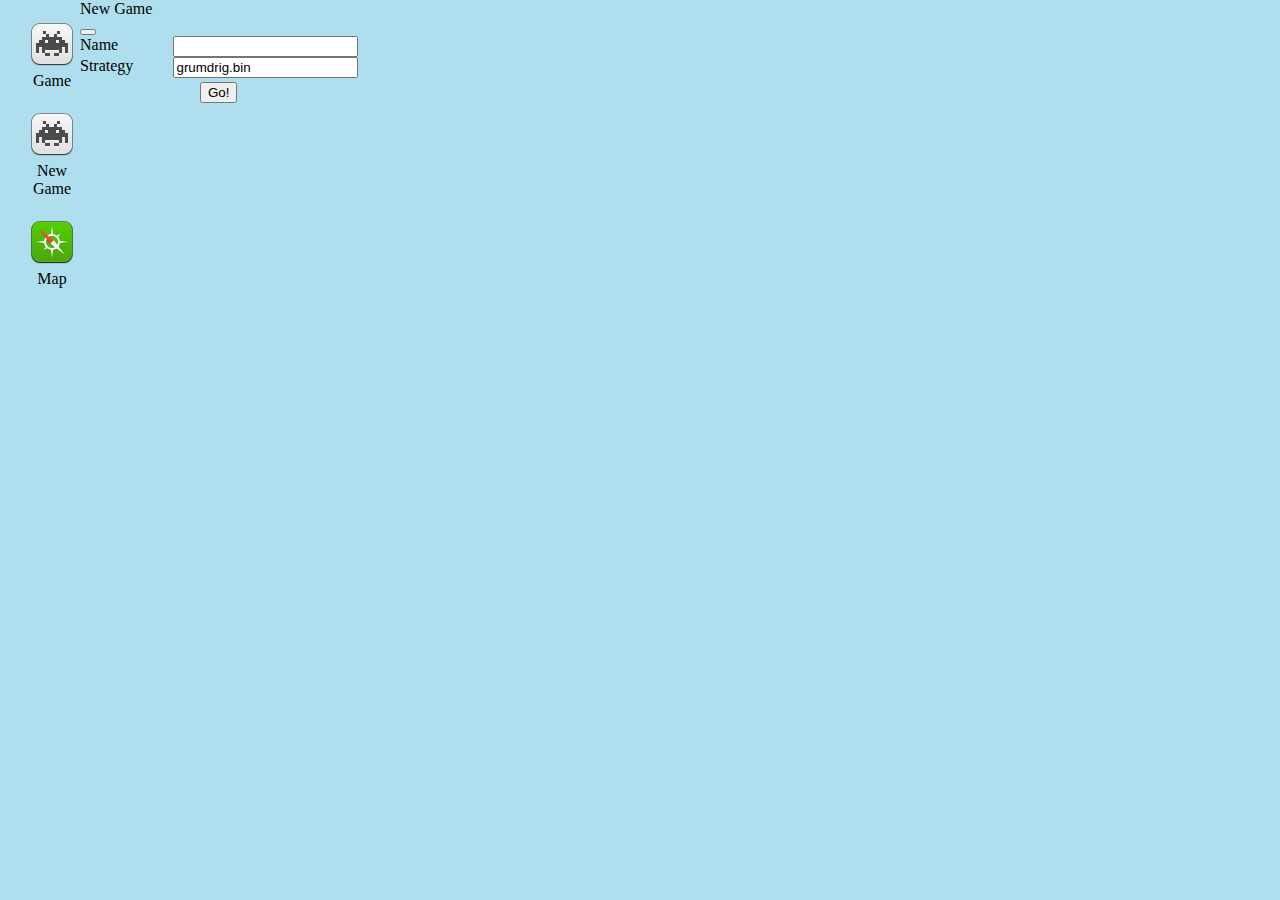
==== bompton.html @ aebd7d43 "Produce packages and intermediates with compiler" ====
<!doctype html>
<html>
<head>
<meta charset="utf-8"/>
<title>PQ Slog: Bompton Island</title>
<link rel="icon" type="image/svg+xml" href='data:image/svg+xml,<svg xmlns="http://www.w3.org/2000/svg" viewBox="0 0 512 512" style="height: 512px; width: 512px;"><path d="M0 0h512v512H0z" fill="black" fill-opacity="1"></path><g class="" transform="translate(0,0)" style=""><path d="M19.75 14.438c59.538 112.29 142.51 202.35 232.28 292.718l3.626 3.75.063-.062c21.827 21.93 44.04 43.923 66.405 66.25-18.856 14.813-38.974 28.2-59.938 40.312l28.532 28.53 68.717-68.717c42.337 27.636 76.286 63.646 104.094 105.81l28.064-28.06c-42.47-27.493-79.74-60.206-106.03-103.876l68.936-68.938-28.53-28.53c-11.115 21.853-24.413 42.015-39.47 60.593-43.852-43.8-86.462-85.842-130.125-125.47-.224-.203-.432-.422-.656-.625C183.624 122.75 108.515 63.91 19.75 14.437zm471.875 0c-83.038 46.28-154.122 100.78-221.97 161.156l22.814 21.562 56.81-56.812 13.22 13.187-56.438 56.44 24.594 23.186c61.802-66.92 117.6-136.92 160.97-218.72zm-329.53 125.906l200.56 200.53c-4.36 4.443-8.84 8.793-13.405 13.032L148.875 153.53l13.22-13.186zm-76.69 113.28l-28.5 28.532 68.907 68.906c-26.29 43.673-63.53 76.414-106 103.907l28.063 28.06c27.807-42.164 61.758-78.174 104.094-105.81l68.718 68.717 28.53-28.53c-20.962-12.113-41.08-25.5-59.937-40.313 17.865-17.83 35.61-35.433 53.157-52.97l-24.843-25.655-55.47 55.467c-4.565-4.238-9.014-8.62-13.374-13.062l55.844-55.844-24.53-25.374c-18.28 17.856-36.602 36.06-55.158 54.594-15.068-18.587-28.38-38.758-39.5-60.625z" fill="white" fill-opacity="1"></path></g></svg>' />
<link rel=stylesheet href="node_modules/xp.css/dist/XP.css">
<link rel=stylesheet href="os.css">
<script src="vm.js"></script>
<script src="os.js"></script>
<script src="bompton.js"></script>
<style>
#newstuff {
	display: grid;
	grid-template-columns: 1fr 2fr;
}
#sold {
	grid-column: 1/3;
	text-align: center;
	margin-top: 4px;
}
</style>
</head>
<body>

<div class=window hidden id=game-window>
	<div class="title-bar">
		<div class="title-bar-text">Loading...</div>
		<div class="title-bar-controls">
			<button aria-label="Close" class=close></button>
		</div>
	</div>

	<div class=window-body></div>
</div>

<div class=window id=newgame-window>
	<div class="title-bar">
		<div class="title-bar-text">New Game</div>
		<div class="title-bar-controls">
			<button aria-label="Close" class=close></button>
		</div>
	</div>
	<div class=window-body>
		<div id=newstuff>
			<label for=name>Name</label><input type=text id=name></input>
			<label for=orders>Strategy</label>
				<input type=text id=orders value='grumdrig.bin'></input>
			<div id=sold><button onclick="sold()">Go!</button></div>
		</div>
	</div>
</div>

<div class=window hidden id=map-window>
	<div class="title-bar">
		<div class="title-bar-text">Map</div>
		<div class="title-bar-controls">
			<button aria-label="Close" class=close></button>
		</div>
	</div>

	<div class="window-body">
		<img src=bompton_map.png width=800px></img>
	</div>
</div>



<div class=icon data-for=game-window>
	<img src=game.png>
	<div>Game</div>
</div>

<div class=icon data-for=newgame-window>
	<img src=game.png>
	<div>New Game</div>
</div>

<div class=icon data-for=map-window>
	<img src=map.png>
	<div>Map</div>
</div>

<script>

let vm;

window.addEventListener('load', e => {
	let game = Bompton;
	$("#game-window .title-bar-text").innerHTML = game.title;
	$("#game-window .window-body").innerHTML = game.windowContent;

	prepOS();

	show('#newgame-window');
	hide('#game-window');
});

function sold() {
	hide('#newgame-window');

	loadBinary($('#orders').value, program => {
		vm = new VirtualMachine(program, Bompton);
		play();
	});
}


function play() {
	show($id('game-window'));
	bringToFront($id('game-window'));
	// vm.running = true;
	Bompton.playmation(vm);
}



</script>
---- os.css ----
.window { cursor: default }

body {
	width: 100%;
	height: 100%;
	padding: 0;
	margin: 0;
	background-color: #afdeee;
}

.button > br {
	content: "";
	margin: -1px;
	display: block;
}


div.icon {
	width: 64px;
	text-align: center;
	margin: 20px;
}
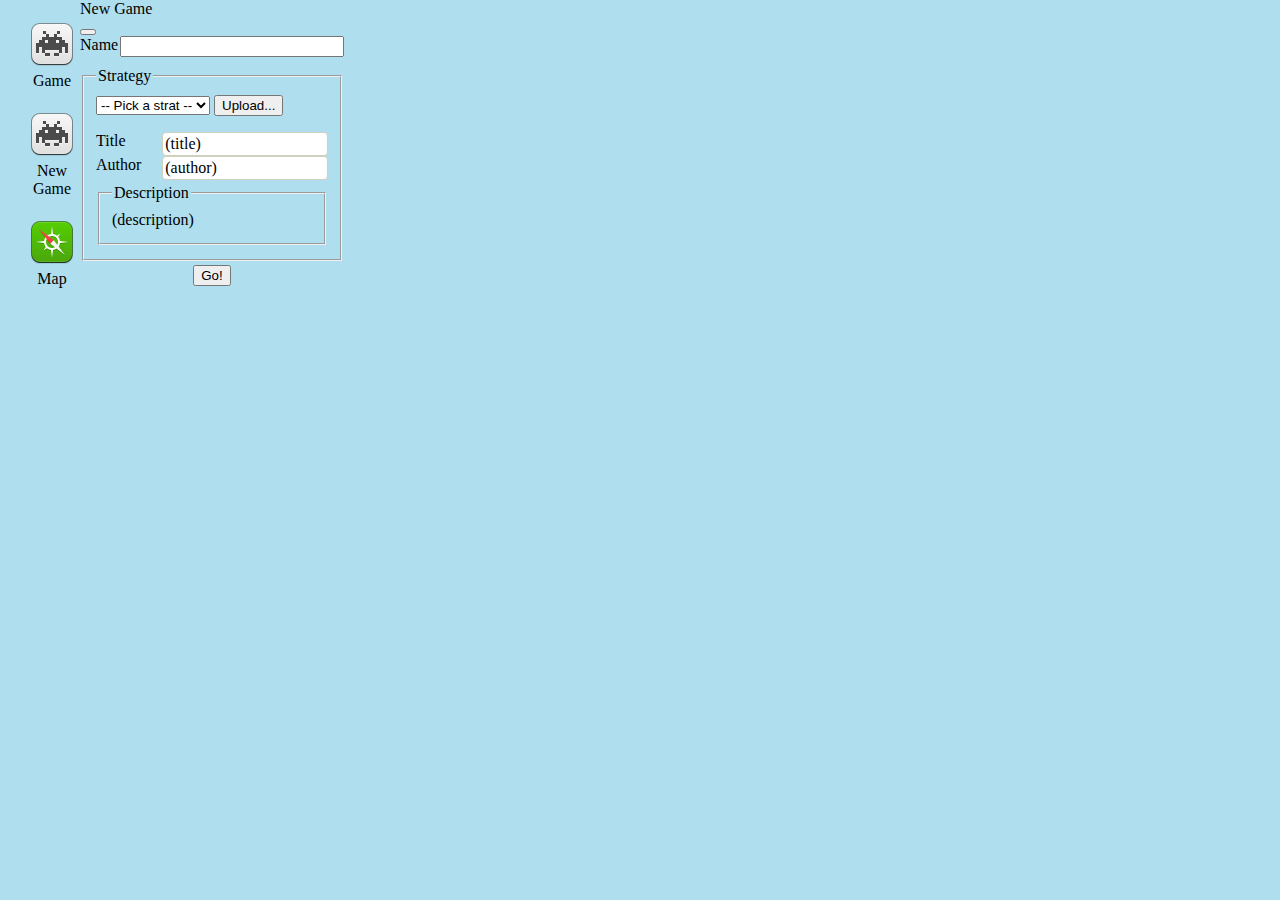
==== commit 176785a5: "Somewhat of a new game dialog" ====
--- a/bompton.html
+++ b/bompton.html
@@ -11,13 +11,31 @@
 <script src="bompton.js"></script>
 <style>
 #newstuff {
+	min-width: 240px;
 	display: grid;
-	grid-template-columns: 1fr 2fr;
+	grid-template-columns: 40px 1fr;
+}
+#newstuff > fieldset {
+	grid-column: 1/3;
+	background-color: transparent;
+}
+#strat-author, #strat-title {
+	background: white;
+	padding: 2px;
+	border: solid 1px rgb(208,208,191);
+	border-radius: 4px;
+}
+#strat-desc {
+	width: 200px;
 }
 #sold {
 	grid-column: 1/3;
 	text-align: center;
 	margin-top: 4px;
+}
+fieldset > .field-row {
+	margin-top: 4px;
+	margin-bottom: 4px;
 }
 </style>
 </head>
@@ -44,8 +62,28 @@
 	<div class=window-body>
 		<div id=newstuff>
 			<label for=name>Name</label><input type=text id=name></input>
-			<label for=orders>Strategy</label>
-				<input type=text id=orders value='grumdrig.bin'></input>
+			<fieldset style="margin-top:10px">
+				<legend>Strategy</legend>
+				<div class=field-row>
+					<select name=strat id=strat>
+						<option selected>-- Pick a strat --</option>
+						<option value='grumdrig.bin'>Grumdrig</option>
+						<option><i>[ Upload... ]</i></option>
+					</select>
+					<button onclick="document.getElementById('chooser').classList.add('field-row')">Upload...</button>
+				</div>
+				<div id=chooser hidden class=XXfield-row>
+					<input type="file" name="client-file" id="get-files" accept=".strat" />
+				</div>
+				<div class=field-row style="margin-top:16px;display:grid;grid-template-columns:2fr 5fr">
+					<label for=strat-title>Title</label><div id=strat-title>(title)</div>
+					<label for=strat-author style=margin-left:0>Author</label><div id=strat-author>(author)</div>
+				</div>
+				<fieldset class=field-row style="grid-column:1/3">
+						<legend>Description</legend>
+						<div class=field-row id=strat-desc>(description)</div>
+				</fieldset>
+			</fieldset>
 			<div id=sold><button onclick="sold()">Go!</button></div>
 		</div>
 	</div>
@@ -85,6 +123,9 @@
 
 let vm;
 
+
+//hide("#chooser");
+
 window.addEventListener('load', e => {
 	let game = Bompton;
 	$("#game-window .title-bar-text").innerHTML = game.title;
@@ -94,15 +135,32 @@
 
 	show('#newgame-window');
 	hide('#game-window');
+
+	$("input[type=file]").addEventListener('change', upload);
 });
+
+let PACKAGE;
+
+function upload(e) {
+	let f = e.target.files[0];
+	if (f) loadPackage(f.name, package => {
+		PACKAGE = package;
+		$("#strat-title").innerText = package.title || '(untitled)';
+		$("#strat-author").innerText = package.author || '(anonymous)';
+		$("#strat-desc").innerText = package.description || '(no description)';
+	});
+}
 
 function sold() {
 	hide('#newgame-window');
 
-	loadBinary($('#orders').value, program => {
-		vm = new VirtualMachine(program, Bompton);
-		play();
-	});
+	// loadBinary($('#orders').value, program => {
+	// 	vm = new VirtualMachine(program, Bompton);
+	// 	play();
+	// });
+	vm = new VirtualMachine(PACKAGE.binary, Bompton);
+	play();
+
 }
 
 
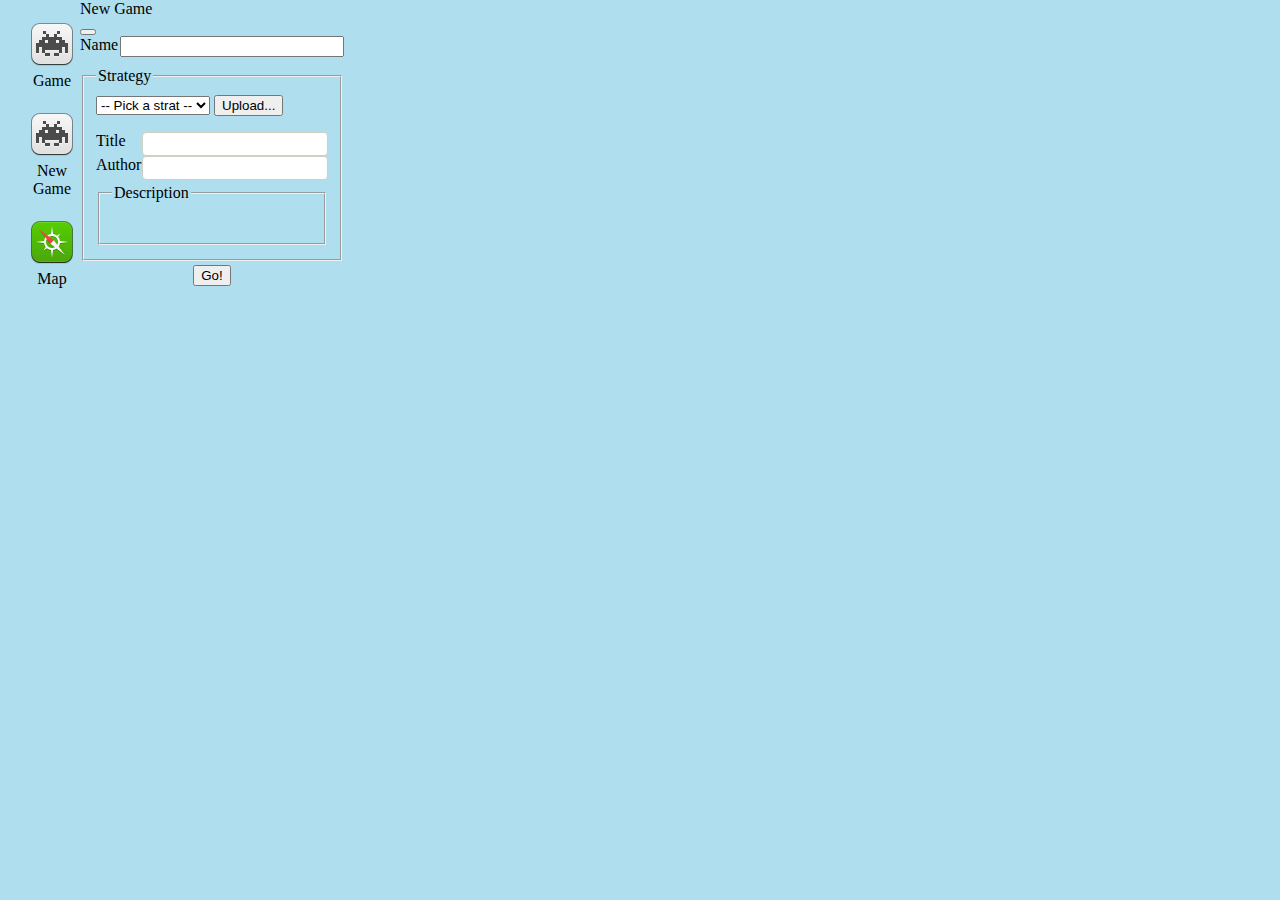
==== commit 6975f03e: "remove placeholders" ====
--- a/bompton.html
+++ b/bompton.html
@@ -75,13 +75,13 @@
 				<div id=chooser hidden class=XXfield-row>
 					<input type="file" name="client-file" id="get-files" accept=".strat" />
 				</div>
-				<div class=field-row style="margin-top:16px;display:grid;grid-template-columns:2fr 5fr">
-					<label for=strat-title>Title</label><div id=strat-title>(title)</div>
-					<label for=strat-author style=margin-left:0>Author</label><div id=strat-author>(author)</div>
+				<div class=field-row style="margin-top:16px;display:grid;grid-template-columns:1fr 4fr">
+					<label for=strat-title>Title</label><div id=strat-title>&nbsp;</div>
+					<label for=strat-author style=margin-left:0>Author</label><div id=strat-author>&nbsp;</div>
 				</div>
 				<fieldset class=field-row style="grid-column:1/3">
 						<legend>Description</legend>
-						<div class=field-row id=strat-desc>(description)</div>
+						<div class=field-row id=strat-desc>&nbsp;</div>
 				</fieldset>
 			</fieldset>
 			<div id=sold><button onclick="sold()">Go!</button></div>
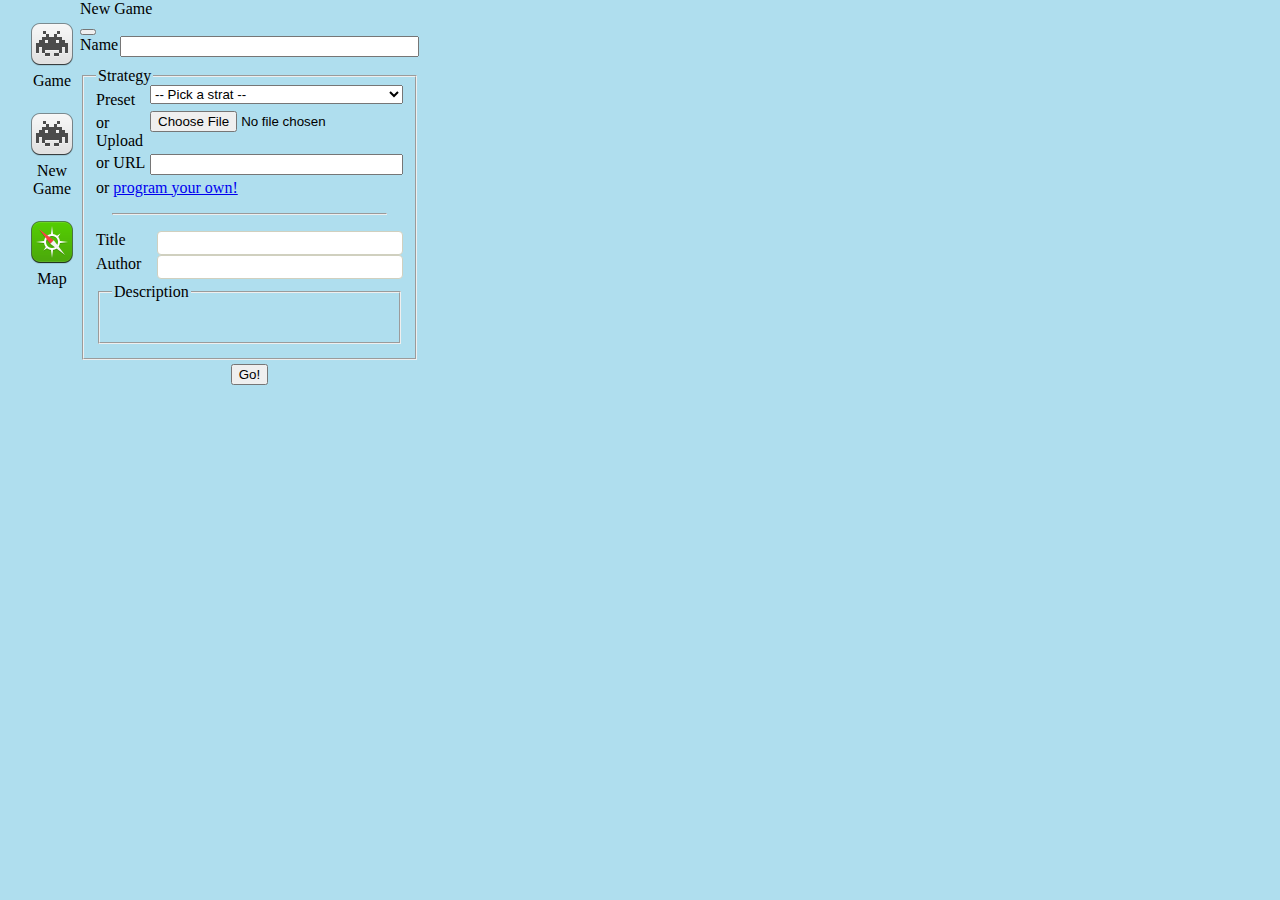
==== commit b5f95eaa: "Some different layout" ====
--- a/bompton.html
+++ b/bompton.html
@@ -37,6 +37,15 @@
 	margin-top: 4px;
 	margin-bottom: 4px;
 }
+#strat {
+	margin-bottom: 6px;
+	margin-top: -6px;
+}
+#file {
+	margin-bottom: 3px;
+	margin-top: -3px;
+}
+hr { margin: 16px }
 </style>
 </head>
 <body>
@@ -64,18 +73,19 @@
 			<label for=name>Name</label><input type=text id=name></input>
 			<fieldset style="margin-top:10px">
 				<legend>Strategy</legend>
-				<div class=field-row>
+				<div style="display:grid;grid-template-columns:50px 1fr;gap:4px">
+					<div>Preset</div>
 					<select name=strat id=strat>
 						<option selected>-- Pick a strat --</option>
 						<option value='grumdrig.bin'>Grumdrig</option>
-						<option><i>[ Upload... ]</i></option>
 					</select>
-					<button onclick="document.getElementById('chooser').classList.add('field-row')">Upload...</button>
+					<div>or Upload</div>
+					  <input type="file" name="client-file" id="file" accept=".strat" />
+					<div>or URL</div><input type=url id=url></input>
+					<div style="grid-column:1/3">or <a href=index.html>program your own!</a></div>
 				</div>
-				<div id=chooser hidden class=XXfield-row>
-					<input type="file" name="client-file" id="get-files" accept=".strat" />
-				</div>
-				<div class=field-row style="margin-top:16px;display:grid;grid-template-columns:1fr 4fr">
+				<hr/>
+				<div class=field-row style="display:grid;grid-template-columns:1fr 4fr;">
 					<label for=strat-title>Title</label><div id=strat-title>&nbsp;</div>
 					<label for=strat-author style=margin-left:0>Author</label><div id=strat-author>&nbsp;</div>
 				</div>
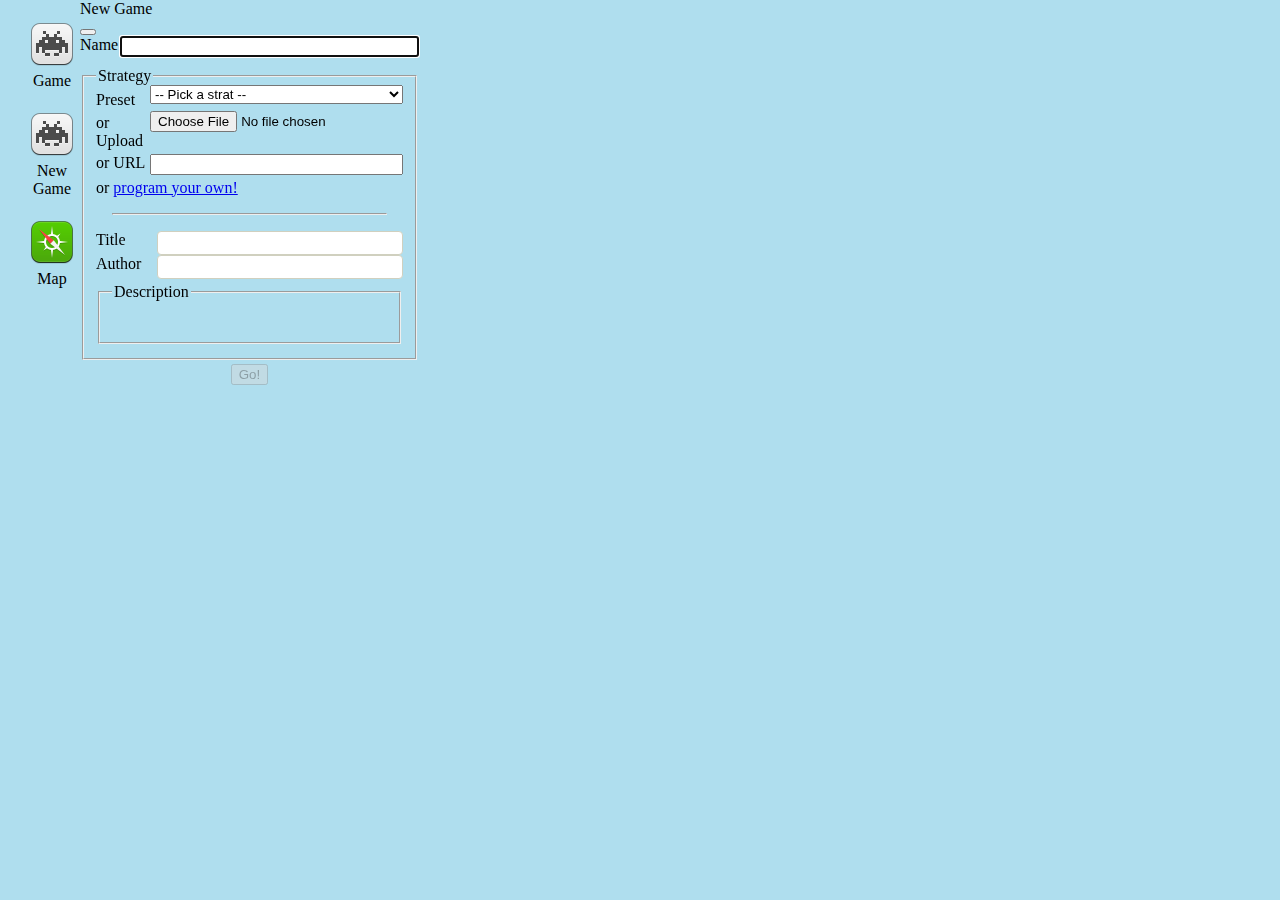
==== commit c6978d3c: "get rid of set name, do it from start game" ====
--- a/bompton.html
+++ b/bompton.html
@@ -70,7 +70,7 @@
 	</div>
 	<div class=window-body>
 		<div id=newstuff>
-			<label for=name>Name</label><input type=text id=name></input>
+			<label for=namein>Name</label><input type=text id=namein></input>
 			<fieldset style="margin-top:10px">
 				<legend>Strategy</legend>
 				<div style="display:grid;grid-template-columns:50px 1fr;gap:4px">
@@ -94,7 +94,7 @@
 						<div class=field-row id=strat-desc>&nbsp;</div>
 				</fieldset>
 			</fieldset>
-			<div id=sold><button onclick="sold()">Go!</button></div>
+			<div id=sold><button disabled onclick="sold()">Go!</button></div>
 		</div>
 	</div>
 </div>
@@ -147,6 +147,9 @@
 	hide('#game-window');
 
 	$("input[type=file]").addEventListener('change', upload);
+
+	$('#namein').addEventListener('input', e => $('#sold button').disabled = $('#namein').value.trim().length == 0);
+	$('#namein').focus();
 });
 
 let PACKAGE;
@@ -168,6 +171,8 @@
 	// 	vm = new VirtualMachine(program, Bompton);
 	// 	play();
 	// });
+
+	$('#name').innerText = $('#namein').value;
 	vm = new VirtualMachine(PACKAGE.binary, Bompton);
 	play();
 
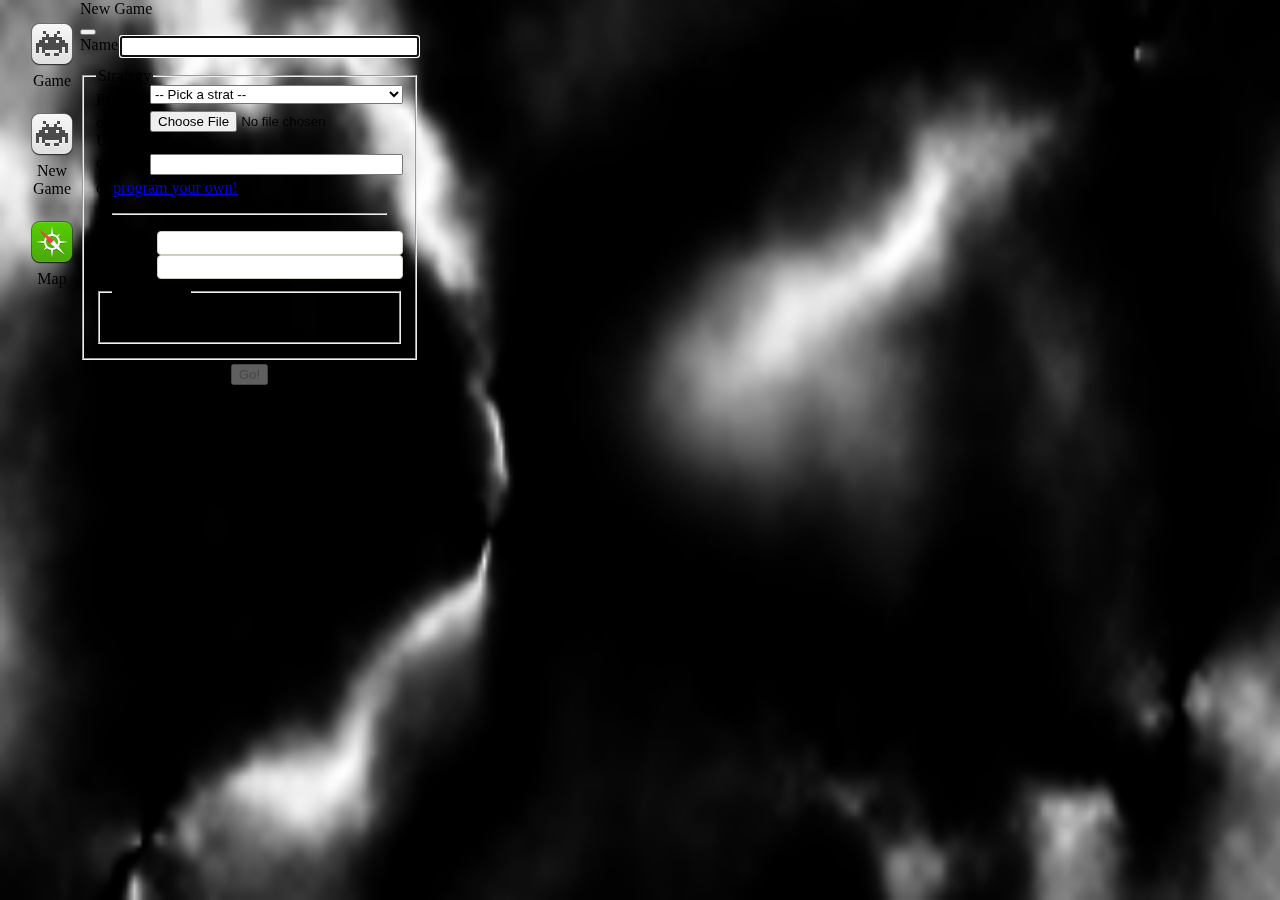
==== commit 4d95f491: "Background fragment shader which needs to be something else" ====
--- a/bompton.html
+++ b/bompton.html
@@ -8,6 +8,7 @@
 <link rel=stylesheet href="os.css">
 <script src="vm.js"></script>
 <script src="os.js"></script>
+<script src="joy.js"></script>
 <script src="bompton.js"></script>
 <style>
 #newstuff {
@@ -46,6 +47,8 @@
 	margin-top: -3px;
 }
 hr { margin: 16px }
+
+
 </style>
 </head>
 <body>
@@ -136,10 +139,67 @@
 
 //hide("#chooser");
 
+
+const desktop_glsl = `
+
+vec3 rand(vec3 xyz) {
+    return fract(vec3(sin(dot(xyz, vec3(43.238, 27.874, 57.982))),
+    				  sin(dot(xyz, vec3(91.922, 11.838, 77.133))),
+    				  sin(dot(xyz, vec3(43.238, 27.874, 57.982))))*
+                 vec3(9283.9502,8329.9128,3201.1984));
+}
+
+
+vec3 curp(vec3 v0, float t, vec3 v1) {
+    t = t * t * (3.0 - 2.0 * t);
+    return mix(v0, v1, t);
+}
+
+vec3 lerp(vec3 v0, float t, vec3 v1) {
+    return mix(v0, v1, t);
+}
+
+vec3 noise(vec3 xyz) {
+    vec3 v0 = floor(xyz);
+    vec3 f = xyz - v0;
+    return
+      curp(curp(lerp(rand(v0),               f.z, rand(v0 + vec3(0,0,1))),
+                f.y,
+                lerp(rand(v0 + vec3(0,1,0)), f.z, rand(v0 + vec3(0,1,1)))),
+           f.x,
+           curp(lerp(rand(v0 + vec3(1,0,0)), f.z, rand(v0 + vec3(1,0,1))),
+                f.y,
+                lerp(rand(v0 + vec3(1,1,0)), f.z, rand(v0 + vec3(1,1,1)))));
+}
+
+vec3 simplex(vec3 xyz, int octaves) {
+    float a = 1.0;
+    vec3 result = vec3(0);
+    for (int o = 1 << octaves; o > 0; o >>= 1, a /= 2.) {
+        result += (2. * noise(xyz / float(o)) - 1.) * a;
+    }
+    return result;
+}
+
+
+void mainImage( out vec4 fragColor, in vec2 fragCoord ) {
+    vec2 uv = fragCoord/iResolution.x - vec2(0.5, 0.5 * iResolution.y / iResolution.x);
+    vec3 per = simplex(vec3(uv * 120., iTime * 0.5), 5);
+    float a = dot(normalize(per), normalize(vec3(uv, 0.1)));
+    a = 1. * pow(a, 5.);
+    fragColor.rgb = vec3(a) * 1.;
+    fragColor.a = 1.0;
+}
+
+
+`;
+
 window.addEventListener('load', e => {
 	let game = Bompton;
 	$("#game-window .title-bar-text").innerHTML = game.title;
 	$("#game-window .window-body").innerHTML = game.windowContent;
+
+	shaderjoy(desktop_glsl);
 
 	prepOS();
 
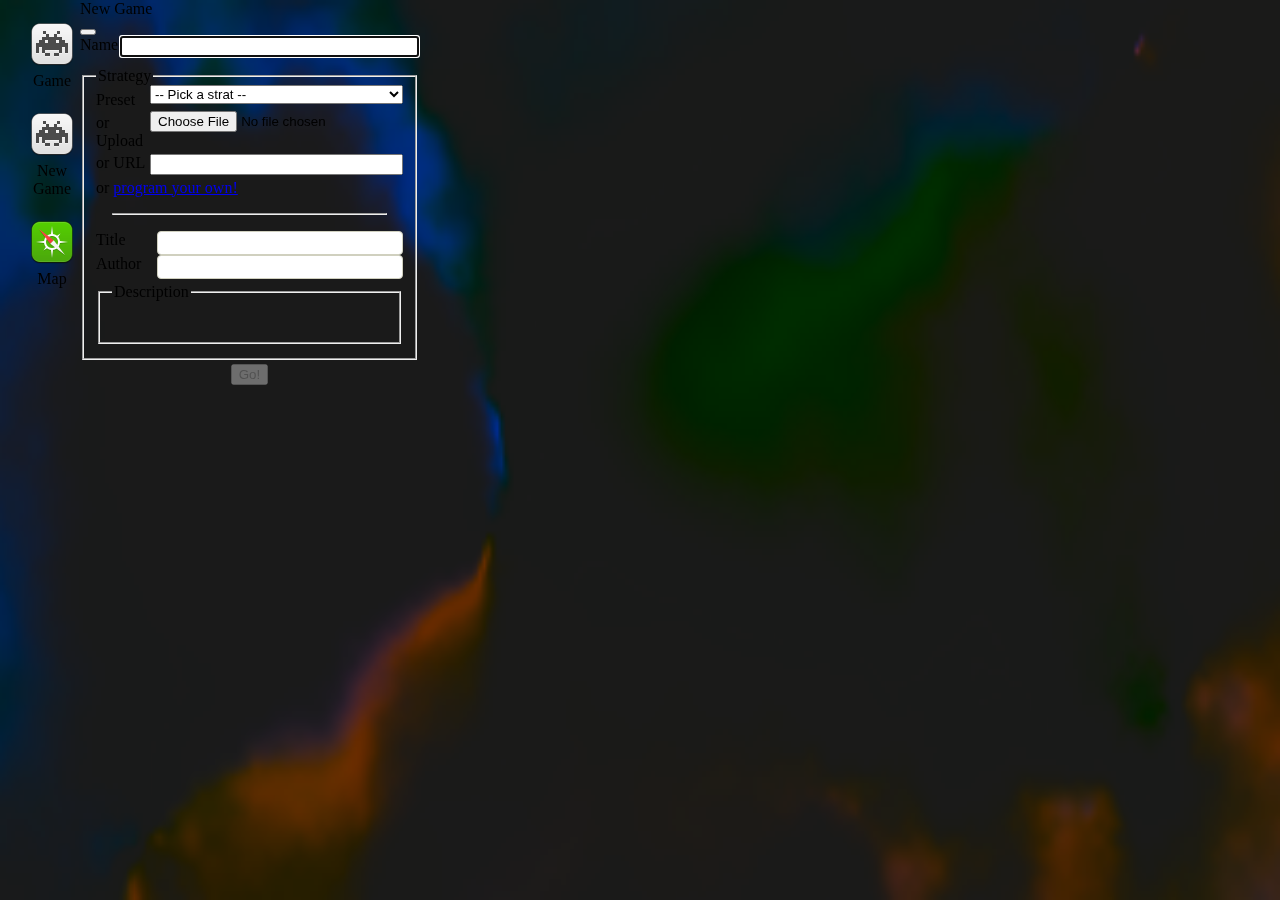
==== commit c1dec684: "A more magical background" ====
--- a/bompton.html
+++ b/bompton.html
@@ -184,10 +184,12 @@
 
 void mainImage( out vec4 fragColor, in vec2 fragCoord ) {
     vec2 uv = fragCoord/iResolution.x - vec2(0.5, 0.5 * iResolution.y / iResolution.x);
-    vec3 per = simplex(vec3(uv * 120., iTime * 0.5), 5);
-    float a = dot(normalize(per), normalize(vec3(uv, 0.1)));
+    vec3 per = simplex(vec3(uv * 120., iTime * 1.0), 5);
+    per = normalize(per);
+    float a = dot(per, normalize(vec3(uv, 0.1)));
     a = 1. * pow(a, 5.);
-    fragColor.rgb = vec3(a) * 1.;
+    fragColor.rgb = vec3(0.5 * per.r, 0.1, 1.0 * per.b) * a * 1.;
+    fragColor.rgb = 0.1 + 0.8 * fragColor.rgb;
     fragColor.a = 1.0;
 }
 
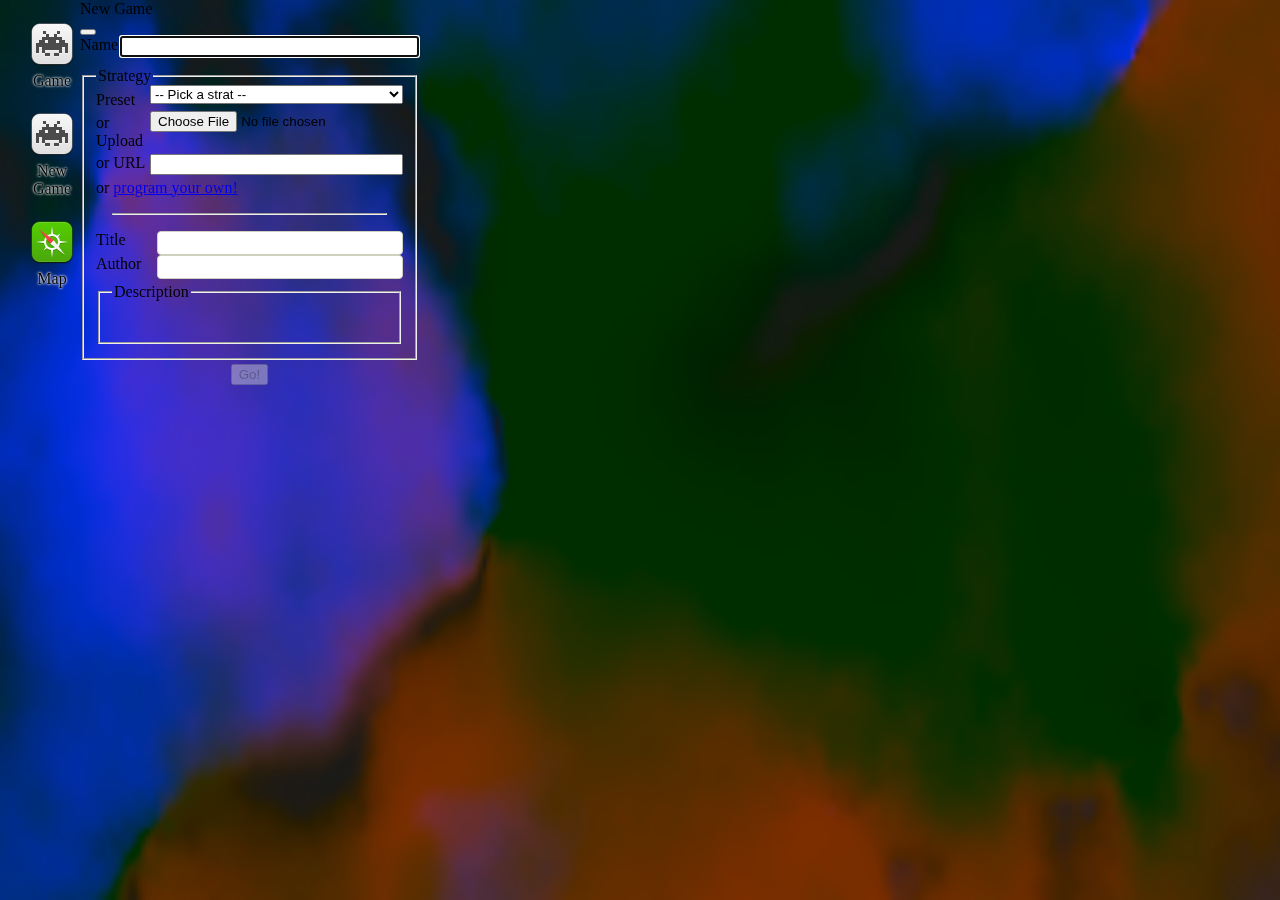
==== commit e583ecb0: "Use wordy quest descriptions" ====
--- a/bompton.html
+++ b/bompton.html
@@ -48,6 +48,9 @@
 }
 hr { margin: 16px }
 
+div.icon > div {
+	text-shadow: 0 0 2px white, 0 0 3px white;
+}
 
 </style>
 </head>
@@ -188,6 +191,7 @@
     per = normalize(per);
     float a = dot(per, normalize(vec3(uv, 0.1)));
     a = 1. * pow(a, 5.);
+    a = 1. - a;
     fragColor.rgb = vec3(0.5 * per.r, 0.1, 1.0 * per.b) * a * 1.;
     fragColor.rgb = 0.1 + 0.8 * fragColor.rgb;
     fragColor.a = 1.0;
